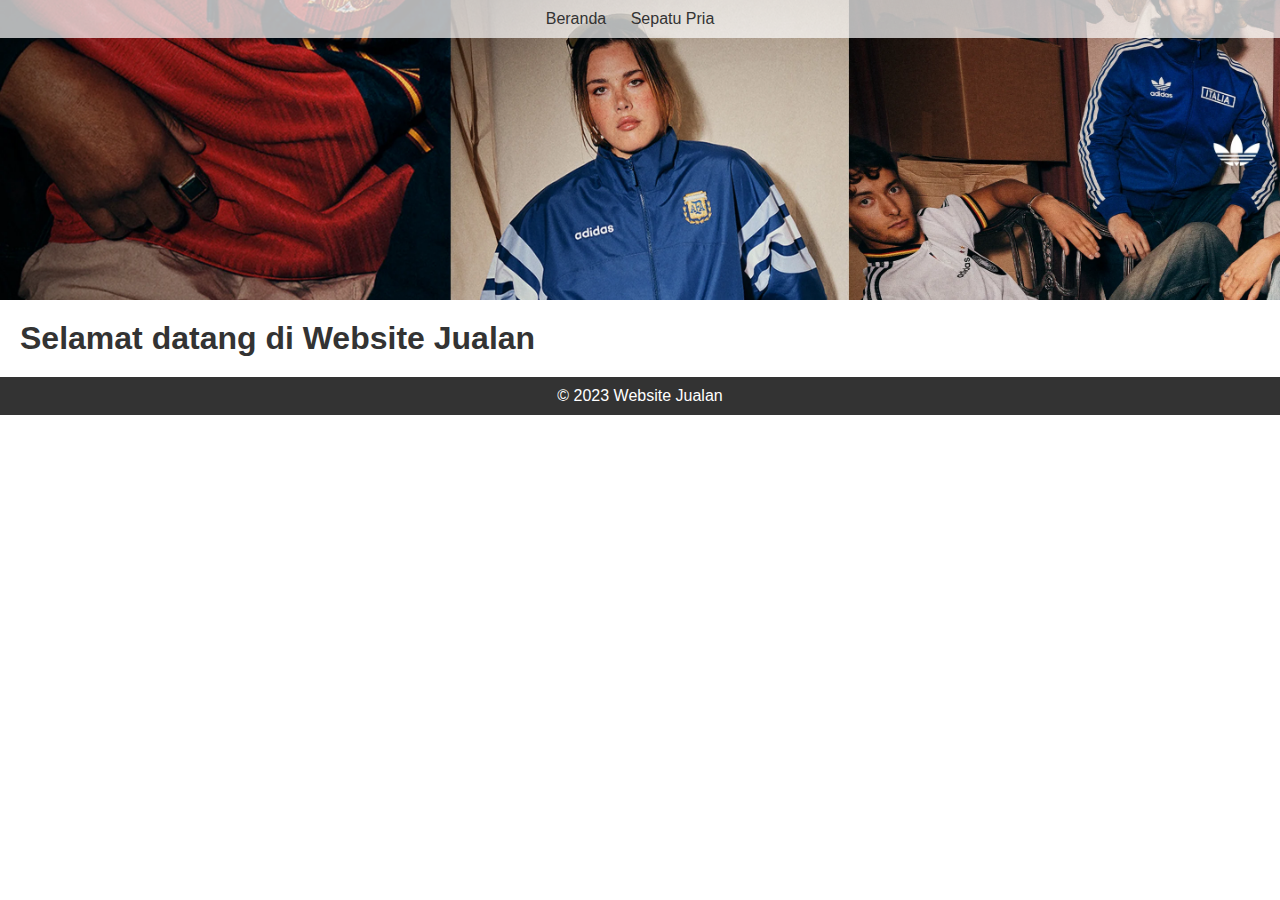
==== index.html @ 3b493c5a "first commit" ====
<!DOCTYPE html>
<html lang="en">
  <head>
    <meta charset="UTF-8" />
    <meta name="viewport" content="width=device-width, initial-scale=1.0" />
    <title>Website Jualan</title>
    <link rel="stylesheet" href="styles.css" />
  </head>
  <body>
    <!-- Header dengan background image -->
    <header class="header">
      <nav>
        <ul>
          <li><a href="index.html">Beranda</a></li>
          <li><a href="sepatu.html">Sepatu Pria</a></li>
          <!-- Tambahkan link ke halaman lain di sini -->
        </ul>
      </nav>
    </header>

    <!-- Content -->
    <div class="content">
      <h1>Selamat datang di Website Jualan</h1>
      <!-- Tambahkan konten utama di sini -->
    </div>

    <!-- Footer -->
    <footer class="footer">
      <p>&copy; 2023 Website Jualan</p>
    </footer>
  </body>
</html>
---- styles.css ----
/* Reset default browser styles */
* {
  margin: 0;
  padding: 0;
  box-sizing: border-box;
}

/* Global styles */
body {
  font-family: Arial, sans-serif;
  color: #333; /* Warna teks abu-abu */
}

/* Header styles with background image */
.header {
  background-image: url("bola.webp"); /* Ganti dengan path gambar header Anda */
  background-size: cover;
  background-position: center;
  height: 300px; /* Sesuaikan dengan tinggi gambar */
  text-align: center;
}

/* Navbar styles */
.header nav ul {
  list-style: none;
  padding: 10px;
  background-color: rgba(255, 255, 255, 0.7); /* Warna putih transparan untuk navbar */
}

.header nav ul li {
  display: inline;
  margin-right: 20px;
}

.header nav ul li a {
  text-decoration: none;
  color: #333; /* Warna teks abu-abu */
}

.header nav ul li a:hover {
  color: #000; /* Warna teks hitam saat hover */
}

/* Content styles */
.content {
  padding: 20px;
}

/* Footer styles */
.footer {
  text-align: center;
  padding: 10px;
  background-color: #333; /* Warna hitam untuk footer */
  color: #fff; /* Warna teks putih */
}
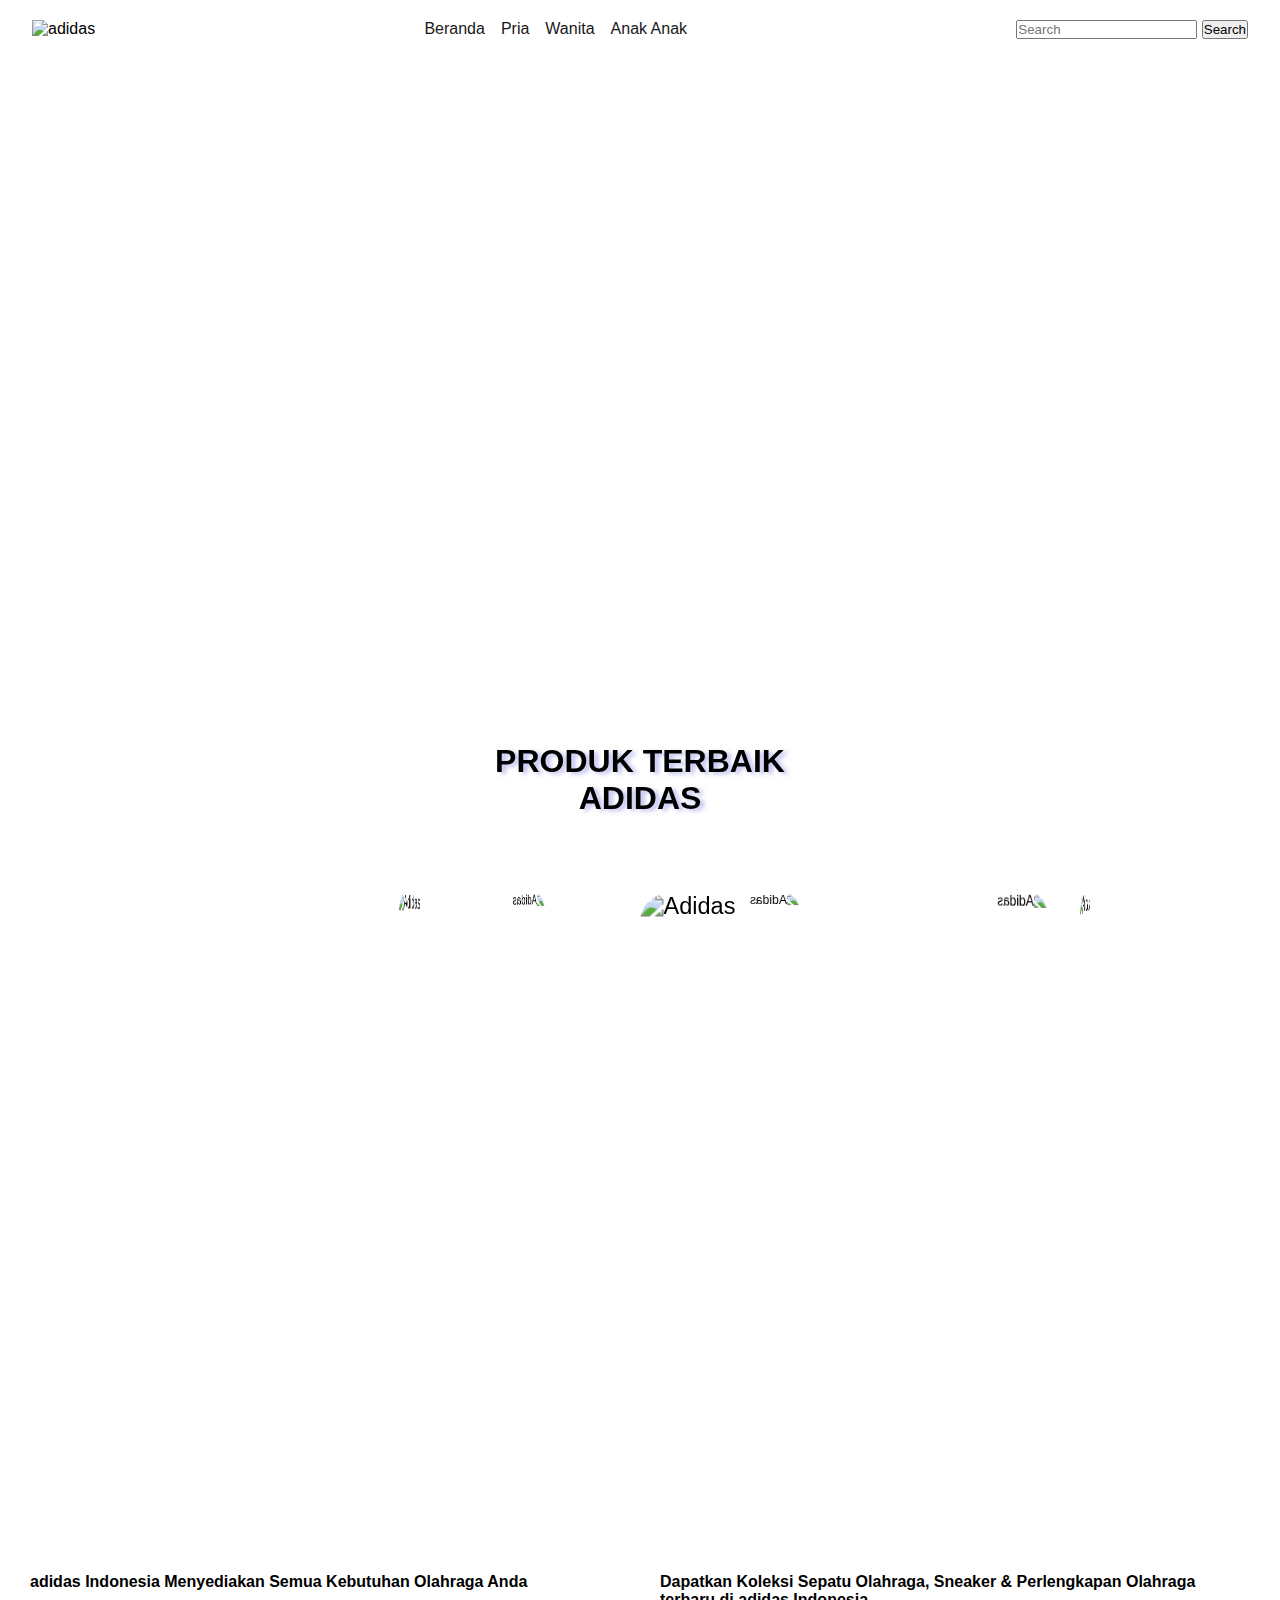
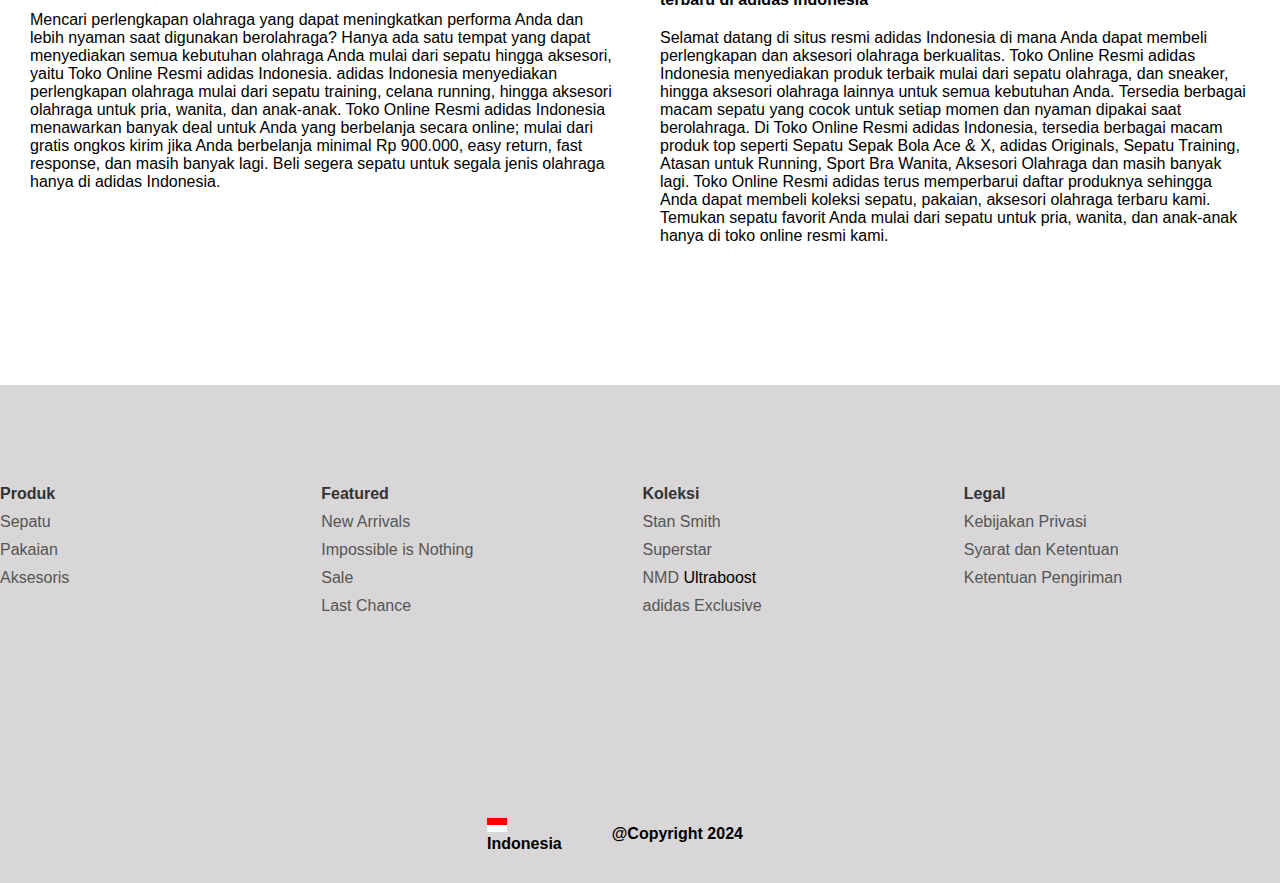
==== commit 230dba58: "upgrade code" ====
--- a/index.html
+++ b/index.html
@@ -4,29 +4,126 @@
     <meta charset="UTF-8" />
     <meta name="viewport" content="width=device-width, initial-scale=1.0" />
     <title>Website Jualan</title>
-    <link rel="stylesheet" href="styles.css" />
+    <link href="style.css" rel="stylesheet" />
   </head>
   <body>
     <!-- Header dengan background image -->
-    <header class="header">
-      <nav>
-        <ul>
-          <li><a href="index.html">Beranda</a></li>
-          <li><a href="sepatu.html">Sepatu Pria</a></li>
-          <!-- Tambahkan link ke halaman lain di sini -->
+    <nav>
+      <div class="logo">
+        <img src="img/adidas-logo.webp" alt="adidas" width="40px;" height="40px;" />
+      </div>
+      <div id="navbar-links">
+        <ul class="links">
+          <li>
+            <a href="#">Beranda</a>
+          </li>
+          <li>
+            <a href="sepatu.html">Pria</a>
+          </li>
+          <li>
+            <a href="wanita.html">Wanita</a>
+          </li>
+          <li>
+            <a href="anak-anak.html">Anak Anak</a>
+          </li>
         </ul>
-      </nav>
-    </header>
+      </div>
+      <form class="d-flex" role="search">
+        <input class="form-control me-2" type="search" placeholder="Search" aria-label="Search" />
+        <button class="btn btn-outline-success" type="submit">Search</button>
+      </form>
+      <div class="menu-toggle">
+        <input type="checkbox" />
+        <span></span>
+        <span></span>
+        <span></span>
+      </div>
+    </nav>
+    <header class="header"></header>
+    <!-- KONTEN awal -->
+    <div class="container">
+      <h1 class="text-shadow">PRODUK TERBAIK ADIDAS</h1>
+      <div class="konten" style="margin-bottom: 50px">
+        <img src="img/adidas2.webp" alt="Adidas" class="rotate-img" style="width: 210px; height: 300px" />
+        <img src="img/sepatu4.webp" alt="Adidas" class="rotate-img" style="width: 210px; height: 300px" />
+        <img src="img/adidassepatu.webp" alt="Adidas" class="rotate-img" style="width: 210px; height: 300px" />
+        <img src="img/adidasssss.webp" alt="Adidas" class="rotate-img" style="width: 210px; height: 300px" />
+        <img src="img/adidas3.webp" alt="Adidas" class="rotate-img" style="width: 210px; height: 300px" />
+        <img src="img/adidassepatu1.webp" alt="Adidas" class="rotate-img" style="width: 210px; height: 300px" />
+      </div>
+    </div>
+    <!-- KONTEN akhir -->
+    <!-- ABOUT AWAL -->
+    <section id="about">
+      <div class="container1" style="margin-top: 500px">
+        <div class="left-column">
+          <!-- Konten tentang pakaian -->
+          <h2>Dapatkan Koleksi Sepatu Olahraga, Sneaker & Perlengkapan Olahraga terbaru di adidas Indonesia</h2>
+          <p>
+            Selamat datang di situs resmi adidas Indonesia di mana Anda dapat membeli perlengkapan dan aksesori olahraga berkualitas. Toko Online Resmi adidas Indonesia menyediakan produk terbaik mulai dari sepatu olahraga, dan sneaker,
+            hingga aksesori olahraga lainnya untuk semua kebutuhan Anda. Tersedia berbagai macam sepatu yang cocok untuk setiap momen dan nyaman dipakai saat berolahraga. Di Toko Online Resmi adidas Indonesia, tersedia berbagai macam produk
+            top seperti Sepatu Sepak Bola Ace & X, adidas Originals, Sepatu Training, Atasan untuk Running, Sport Bra Wanita, Aksesori Olahraga dan masih banyak lagi. Toko Online Resmi adidas terus memperbarui daftar produknya sehingga Anda
+            dapat membeli koleksi sepatu, pakaian, aksesori olahraga terbaru kami. Temukan sepatu favorit Anda mulai dari sepatu untuk pria, wanita, dan anak-anak hanya di toko online resmi kami.
+          </p>
+        </div>
+        <div class="right-column">
+          <!-- Konten tentang promosi sepatu -->
+          <h2>adidas Indonesia Menyediakan Semua Kebutuhan Olahraga Anda</h2>
+          <p>
+            Mencari perlengkapan olahraga yang dapat meningkatkan performa Anda dan lebih nyaman saat digunakan berolahraga? Hanya ada satu tempat yang dapat menyediakan semua kebutuhan olahraga Anda mulai dari sepatu hingga aksesori, yaitu
+            Toko Online Resmi adidas Indonesia. adidas Indonesia menyediakan perlengkapan olahraga mulai dari sepatu training, celana running, hingga aksesori olahraga untuk pria, wanita, dan anak-anak. Toko Online Resmi adidas Indonesia
+            menawarkan banyak deal untuk Anda yang berbelanja secara online; mulai dari gratis ongkos kirim jika Anda berbelanja minimal Rp 900.000, easy return, fast response, dan masih banyak lagi. Beli segera sepatu untuk segala jenis
+            olahraga hanya di adidas Indonesia.
+          </p>
+        </div>
+      </div>
+      <div class="content">
+        <div class="footer-col">
+          <h4>Produk</h4>
+          <ul>
+            <li><a href="#">Sepatu</a></li>
+            <li><a href="#">Pakaian</a></li>
+            <li><a href="#">Aksesoris</a></li>
+          </ul>
+        </div>
+        <div class="footer-col">
+          <h4>Featured</h4>
+          <ul>
+            <li><a href="#">New Arrivals </a></li>
+            <li><a href="#"> Impossible is Nothing </a></li>
+            <li><a href="#"> Sale </a></li>
+            <li><a href="#"> Last Chance</a></li>
+          </ul>
+        </div>
+        <div class="footer-col">
+          <h4>Koleksi</h4>
+          <ul>
+            <li><a href="#">Stan Smith </a></li>
+            <li><a href="#"> Superstar</a></li>
+            <li><a href="#"> NMD</a> Ultraboost</li>
+            <li><a href="#"> adidas Exclusive</a></li>
+          </ul>
+        </div>
+        <div class="footer-col">
+          <h4>Legal</h4>
+          <ul>
+            <li><a href="#">Kebijakan Privasi </a></li>
+            <li><a href="#"> Syarat dan Ketentuan</a></li>
+            <li><a href="#">Ketentuan Pengiriman</a></li>
+          </ul>
+        </div>
+      </div>
+      <div id="footer">
+        <div>
+          <img src="img/indonesia-flag.png" alt="indo" />
+          <h4>Indonesia</h4>
+        </div>
+        <div class="copyright">
+          <h4>@Copyright 2024</h4>
+        </div>
+      </div>
+    </section>
 
-    <!-- Content -->
-    <div class="content">
-      <h1>Selamat datang di Website Jualan</h1>
-      <!-- Tambahkan konten utama di sini -->
-    </div>
-
-    <!-- Footer -->
-    <footer class="footer">
-      <p>&copy; 2023 Website Jualan</p>
-    </footer>
+    <script src="script.js"></script>
   </body>
 </html>
--- a/style.css
+++ b/style.css
@@ -0,0 +1,390 @@
+* {
+  margin: 0;
+  padding: 0;
+  box-sizing: border-box;
+}
+
+/* Global styles */
+body {
+  font-family: Arial, sans-serif;
+  overflow-x: hidden;
+}
+
+/* Header styles with background image */
+.header {
+  background-image: url("img/bola.webp"); /* Ganti dengan path gambar header Anda */
+  background-size: cover;
+
+  background-position: center;
+  height: 620px; /* Sesuaikan dengan tinggi gambar */
+  text-align: center;
+}
+
+nav {
+  display: flex;
+  background-color: white;
+  justify-content: space-between;
+  padding: 20px 2rem;
+  border-radius: 8px;
+}
+nav ul {
+  display: flex;
+  align-items: center;
+  gap: 1rem;
+  list-style: none;
+}
+
+nav ul li a {
+  text-decoration: none;
+  font-family: "Segoe UI", Tahoma, Geneva, Verdana, sans-serif;
+  color: #191919;
+  font-weight: 500;
+}
+nav ul li a:hover {
+  color: rgb(148, 148, 148);
+}
+.menu-toggle span {
+  display: block;
+  width: 28px;
+  height: 3px;
+  background-color: black;
+  border-radius: 4px;
+  transition: all 0.5s;
+}
+.menu-toggle {
+  display: none;
+  flex-direction: column;
+  height: 20px;
+  justify-content: space-between;
+  position: relative;
+  margin-top: 10px;
+}
+/* Responsive tablet  */
+@media screen and (max-width: 768px) {
+  nav ul {
+    width: 50%;
+  }
+}
+
+/* Responsive mobile  */
+@media screen and (max-width: 576px) {
+  .menu-toggle {
+    display: flex;
+  }
+  nav ul {
+    position: absolute;
+    right: 0;
+    top: 0;
+    width: 50%;
+    height: 80vh;
+    align-items: center;
+    justify-content: space-evenly;
+    flex-direction: column;
+    z-index: 1;
+    background-color: rgb(255, 255, 255);
+    transform: translateX(100%);
+    transition: all 1s;
+    opacity: 0;
+    box-shadow: -5px 5px 20px rgba(0, 0, 0, 0.2), 5px 5px 20px rgba(0, 0, 0, 0.2);
+  }
+  .d-flex button {
+    display: none;
+  }
+  .d-flex input {
+    display: none;
+  }
+  .container h1 {
+    font-size: larger;
+    font-family: "Times New Roman", Times, serif;
+  }
+}
+
+nav ul.slide {
+  opacity: 1;
+  transform: translateX(0);
+}
+
+.menu-toggle input {
+  position: absolute;
+  width: 40px;
+  height: 28px;
+  left: -5px;
+  top: -3px;
+  opacity: 0;
+  z-index: 2;
+}
+
+/* Humberger menu animasi */
+.menu-toggle span:nth-child(2) {
+  transform-origin: 0 0;
+}
+.menu-toggle span:nth-child(4) {
+  transform-origin: 0 100%;
+}
+
+.menu-toggle input:checked ~ span:nth-child(2) {
+  transform: rotate(45deg) translate(-1px, -1px);
+}
+.menu-toggle input:checked ~ span:nth-child(4) {
+  transform: rotate(-45deg) translate(-1px, 0);
+}
+.menu-toggle input:checked ~ span:nth-child(3) {
+  opacity: 0;
+  transform: scale(0);
+}
+
+/* ISI Content IMage  */
+
+.container {
+  position: relative;
+  width: 300px;
+  height: 300px;
+  margin: 5% auto 0;
+  perspective: 1000px;
+}
+
+.konten {
+  position: absolute;
+  top: 50%;
+  left: 50%;
+  transform-style: preserve-3d;
+  animation: putar 20s linear infinite;
+}
+
+.rotate-img {
+  position: absolute;
+  width: 210px;
+  height: 300px;
+  object-fit: cover;
+  border-radius: 20px;
+  transition: transform 0.3s ease-out; /* Efek transisi */
+  cursor: pointer; /* Mengubah kursor saat dihover */
+}
+
+/* Baru */
+.rotate-img:hover {
+  transform: scale(1.1); /* Efek zoom saat hover */
+  box-shadow: 0 0 20px rgba(15, 14, 14, 0.7); /* Efek cahaya */
+}
+
+.rotate-img:not(:hover) {
+  transform: scale(1); /* Kembali ke ukuran semula */
+  box-shadow: none; /* Hilangkan efek cahaya saat tidak dihover */
+}
+
+.rotate-img:hover {
+  transform: scale(1.1); /* Efek zoom saat hover */
+}
+
+@keyframes putar {
+  100% {
+    transform: rotateY(1turn);
+  }
+}
+
+.rotate-img:nth-child(1) {
+  transform: rotateY(0deg) translateZ(160px);
+}
+
+.rotate-img:nth-child(2) {
+  transform: rotateY(60deg) translateZ(160px);
+}
+
+/* Tambahkan transformasi untuk gambar lainnya di sini */
+
+/* 
+.container {
+  position: relative;
+  width: 300px;
+  height: 300px;
+  margin: 5% auto 0;
+  transform-style: preserve-3d;
+  perspective: 1000px;
+  overflow: hidden;
+  /* transform: rotateX(20deg) rotateZ(20deg); *
+}
+.konten img {
+  position: absolute;
+  object-fit: cover;
+  margin-top: 100px;
+  border-bottom-right-radius: 20px;
+  border-bottom-left-radius: 20px;
+  border-top-left-radius: 20px;
+  border-top-right-radius: 20px;
+  -webkit-box-reflect: below 0 linear-gradient(transparent, transparent, #0007);
+}
+.konten {
+  position: absolute;
+  transform-style: preserve-3d;
+  animation: putar 20s linear infinite;
+}
+@-webkit-keyframes putar {
+  100% {
+    transform: rotateY(365deg);
+  }
+} */
+/* body {
+  background-color: rgba(22, 15, 15, 0.795);
+} */
+
+.container h1 {
+  font-family: Arial, Helvetica, sans-serif;
+  text-align: center;
+  text-shadow: 4px 2px 4px rgba(125, 125, 228, 0.5); /* Efek shadow pada lapisan belakang */
+  color: rgb(0, 0, 0);
+}
+
+.konten img:nth-child(1) {
+  transform: rotateY(0deg) translateZ(320px);
+}
+.konten img:nth-child(2) {
+  transform: rotateY(60deg) translateZ(320px);
+}
+.konten img:nth-child(3) {
+  transform: rotateY(120deg) translateZ(320px);
+}
+.konten img:nth-child(4) {
+  transform: rotateY(180deg) translateZ(320px);
+}
+.konten img:nth-child(5) {
+  transform: rotateY(240deg) translateZ(320px);
+}
+.konten img:nth-child(6) {
+  transform: rotateY(300deg) translateZ(320px);
+}
+/* ISI Content IMage  */
+.about {
+  padding-top: 200px /* atau bisa pake 144px*/;
+  padding-bottom: 8rem /*128px*/;
+}
+.container1 {
+  display: flex;
+  flex-wrap: wrap;
+  padding: 10px;
+}
+.left-column h2 {
+  color: rgb(0, 0, 0);
+  margin-bottom: 20px;
+  font-size: medium;
+}
+.right-column h2 {
+  color: rgb(0, 0, 0);
+  margin-bottom: 20px;
+  font-size: medium;
+}
+.left-column,
+.right-column {
+  flex: 1;
+  padding: 20px;
+
+  box-sizing: border-box; /* Pastikan padding tidak memperbesar elemen */
+}
+
+.left-column {
+  order: 2; /* Tukar urutan pada tampilan desktop */
+}
+
+.right-column {
+  order: 1; /* Tukar urutan pada tampilan desktop */
+}
+
+/* Media query untuk tampilan mobile */
+@media screen and (max-width: 768px) {
+  .left-column,
+  .right-column {
+    flex: 100%; /* Jadikan full width pada mobile */
+    margin-bottom: 20px;
+    order: initial; /* Kembalikan urutan default pada mobile */
+  }
+}
+/* FOOTer */
+.content {
+  display: flex;
+  gap: 5px; /* Jarak antar kolom */
+  margin-top: 110px;
+  background-color: #d8d6d6;
+  height: 400px;
+  background-size: 40px;
+}
+
+.footer-col {
+  flex: 1;
+  margin-top: 100px;
+  justify-content: space-between;
+}
+
+.footer-col h4 {
+  color: #333;
+  margin-bottom: 10px;
+}
+
+.footer-col ul {
+  list-style: none;
+  padding: 0;
+  margin: 0;
+}
+
+.footer-col ul li {
+  margin-bottom: 10px;
+}
+
+.footer-col ul li a {
+  color: #555;
+  text-decoration: none;
+  transition: color 0.3s ease;
+}
+
+.footer-col ul li a:hover {
+  color: green;
+}
+
+/* Responsif */
+@media screen and (max-width: 768px) {
+  .content {
+    flex-direction: column;
+    gap: 20px;
+  }
+  .footer-col {
+    width: 100%;
+  }
+}
+
+/* footer ke 2 */
+#footer {
+  background-color: #d8d6d6;
+  padding: 30px;
+  display: flex;
+  justify-content: center;
+  align-items: center;
+}
+
+#footer img {
+  width: 20px;
+  height: 20px;
+  display: flex;
+  justify-content: end;
+  align-items: end;
+}
+
+#footer h4 {
+  display: flex;
+  justify-content: center;
+  text-align: center;
+  margin-right: 50px;
+  color: white;
+}
+
+.copyright h4 {
+  display: flex;
+  justify-content: center;
+  color: white;
+}
+
+#footer img {
+  width: 20px;
+  height: 20px;
+}
+
+#footer h4 {
+  color: black; /* Sesuaikan warna teks dengan latar belakang yang lebih baik terbaca */
+}
